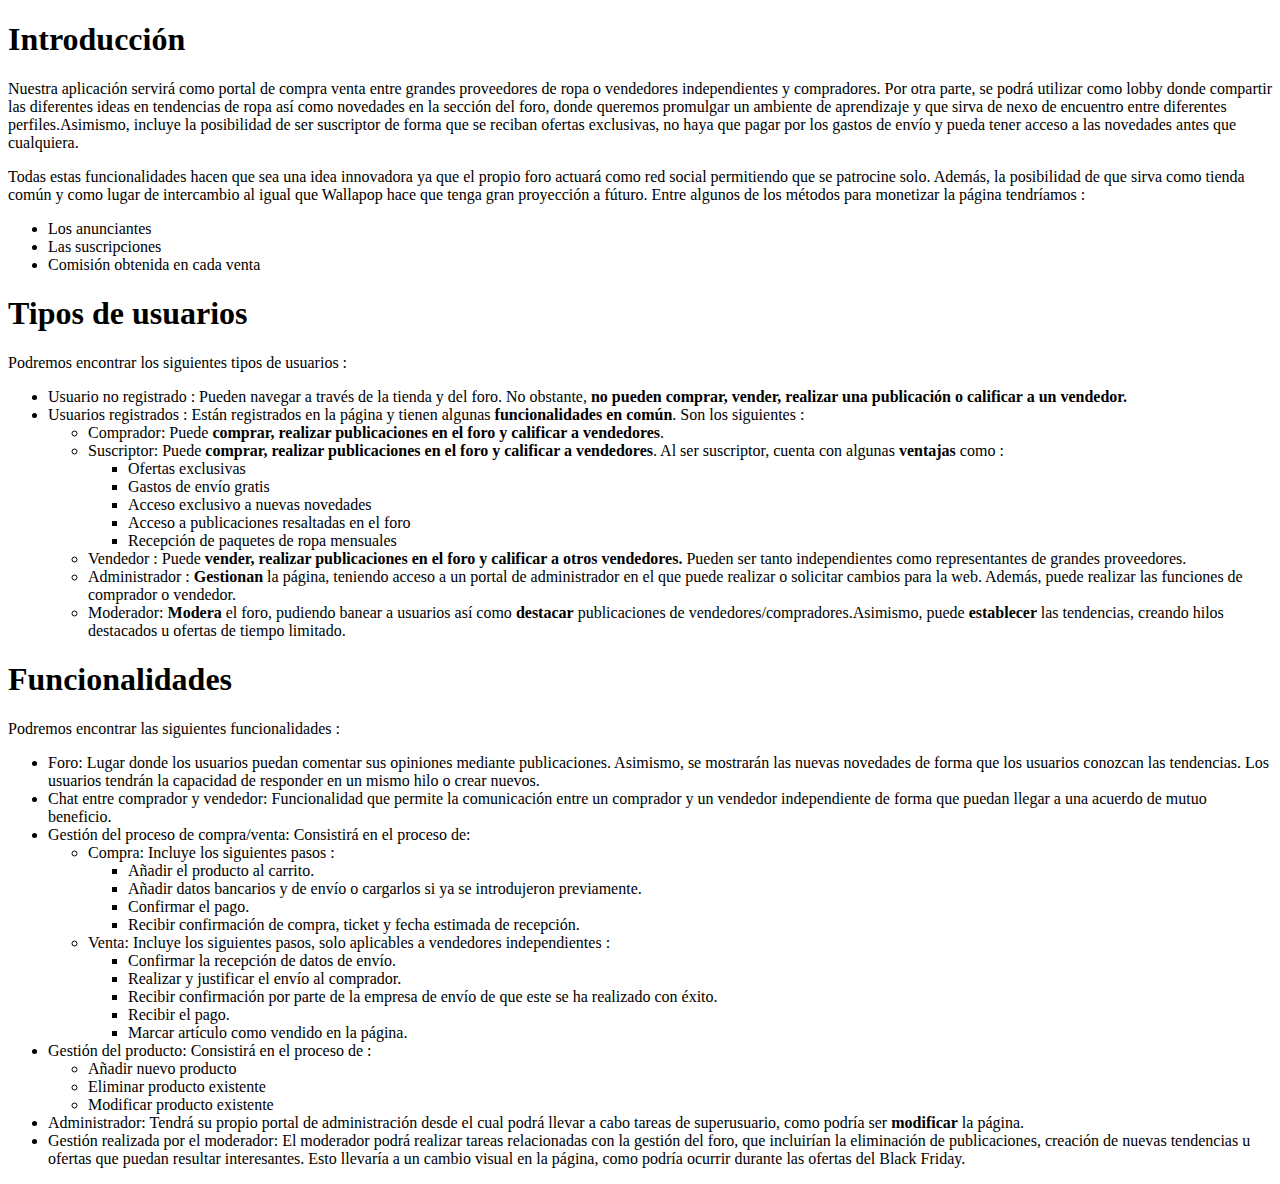
==== detalles.html @ 69d54128 "Commit detalles 1" ====
<!DOCTYPE html>
<html lang="es">
    <head>
        <title>Detalles</title>
        <meta charset="utf-8">
    </head>
    
    <body>
        <h1> Introducción </h1>
        <p>Nuestra aplicación servirá como portal de compra venta entre grandes proveedores de ropa o vendedores independientes y compradores.
          Por otra parte, se podrá utilizar como lobby donde compartir las diferentes ideas en tendencias de ropa así como novedades en la sección del foro, donde queremos promulgar 
          un ambiente de aprendizaje y que sirva de nexo de encuentro entre diferentes perfiles.Asimismo, incluye la posibilidad de ser suscriptor de forma que se reciban ofertas exclusivas, 
          no haya que pagar por los gastos de envío y pueda tener acceso a las novedades antes que cualquiera. 
        </p>
        <p>
         Todas estas funcionalidades hacen que sea una idea innovadora ya que el propio foro actuará como red social permitiendo que se 
          patrocine solo. Además, la posibilidad de que sirva como tienda común y como lugar de intercambio al igual que Wallapop hace que tenga gran proyección a fúturo. 
           

          Entre algunos de los métodos para monetizar la página tendríamos : 
          <ul>
        
            <li>Los anunciantes</li>
            <li>Las suscripciones</li>
            <li>Comisión obtenida en cada venta</li>

          </ul> 
        </p>



        <h1>Tipos de usuarios</h1>
        <p>Podremos encontrar los siguientes tipos de usuarios : 

            <ul>
                <li>Usuario no registrado : Pueden navegar a través de la tienda y del foro. No obstante, <strong> no pueden comprar, vender, realizar una publicación o calificar a un vendedor.</strong>  </li>
                <li>Usuarios registrados : Están registrados en la página y tienen algunas <strong>funcionalidades en común</strong>. Son los siguientes : </li>
                <ul>
                    <li>Comprador: Puede <strong>comprar, realizar publicaciones en el foro y calificar a vendedores</strong>.</li>
                    <li>Suscriptor: Puede <strong>comprar, realizar publicaciones en el foro y calificar a vendedores</strong>. Al ser suscriptor, cuenta con algunas <strong>ventajas</strong> como :  </li>
                        <ul>
                            <li>Ofertas exclusivas</li>
                            <li>Gastos de envío gratis</li>
                            <li>Acceso exclusivo a nuevas novedades</li>
                            <li>Acceso a publicaciones resaltadas en el foro</li>
                            <li>Recepción de paquetes de ropa mensuales</li>
                        </ul>
                    <li>Vendedor : Puede <strong>vender, realizar publicaciones en el foro y calificar a otros vendedores.</strong> Pueden ser tanto independientes como representantes de grandes proveedores.</li>
                    <li>Administrador : <strong>Gestionan</strong> la página, teniendo acceso a un portal de administrador en el que puede realizar o solicitar cambios para la web. Además, puede realizar las funciones de comprador o vendedor.</li>
                    <li>Moderador: <strong>Modera</strong> el foro, pudiendo banear a usuarios así como <strong>destacar</strong> publicaciones de vendedores/compradores.Asimismo, puede <strong> establecer </strong> las tendencias, creando hilos destacados u ofertas de tiempo limitado.</li>
                </ul>



            </ul>
        </p>

        <h1>Funcionalidades</h1>
        <p>Podremos encontrar las siguientes funcionalidades : 

            <ul>
                <li>Foro: Lugar donde los usuarios puedan comentar sus opiniones mediante publicaciones. Asimismo, se mostrarán las nuevas novedades de forma que los usuarios conozcan las tendencias. 
                    Los usuarios tendrán la capacidad de responder en un mismo hilo o crear nuevos. 
                </li>
                <li>Chat entre comprador y vendedor: Funcionalidad que permite la comunicación entre un comprador y un vendedor independiente de forma que puedan llegar a una acuerdo de mutuo beneficio.</li>
                <li>Gestión del proceso de compra/venta: Consistirá en el proceso de: </li>
                    <ul>
                        <li>Compra: Incluye los siguientes pasos : </li>
                            <ul>
                                <li>Añadir el producto al carrito.</li>
                                <li>Añadir datos bancarios y de envío o cargarlos si ya se introdujeron previamente.</li>
                                <li>Confirmar el pago.</li>
                                <li>Recibir confirmación de compra, ticket y fecha estimada de recepción.</li>
                            </ul>
                        <li>Venta: Incluye los siguientes pasos, solo aplicables a vendedores independientes : </li>
                        <ul>
                            <li>Confirmar la recepción de datos de envío.</li>
                            <li>Realizar y justificar el envío al comprador.</li>
                            <li>Recibir confirmación por parte de la empresa de envío de que este se ha realizado con éxito.</li>
                            <li>Recibir el pago.</li>
                            <li>Marcar artículo como vendido en la página.</li>
                        </ul>
                    </ul>
                <li>Gestión del producto: Consistirá en el proceso de : </li>
                    <ul>
                        <li>Añadir nuevo producto</li>
                        <li>Eliminar producto existente</li>
                        <li>Modificar producto existente</li>

                    </ul>
                <li>Administrador: Tendrá su propio portal de administración desde el cual podrá llevar a cabo tareas de superusuario, como podría ser <strong>modificar</strong> la página.</li>
                <li>Gestión realizada por el moderador: El moderador podrá realizar tareas relacionadas con la gestión del foro, que incluirían la eliminación de publicaciones, creación de nuevas tendencias u ofertas que puedan 
                    resultar interesantes. Esto llevaría a un cambio visual en la página, como podría ocurrir durante las ofertas del Black Friday. 
                </li>
            
            </ul>
        </p>
    </body>

</html>
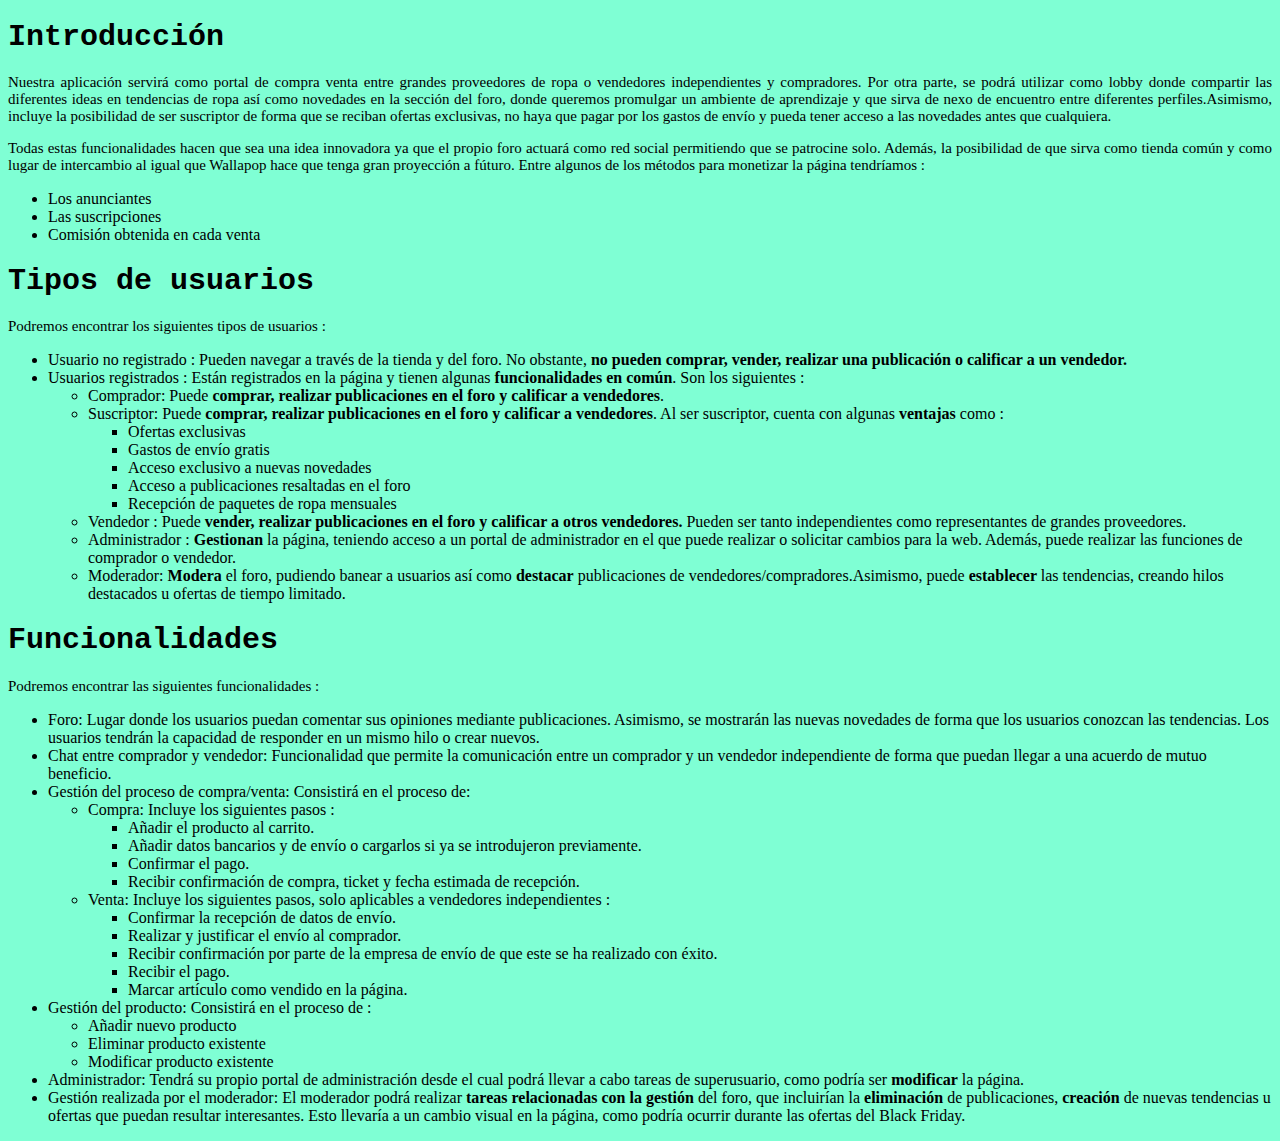
==== commit 698ab3d9: "Commit detalles terminado con formato." ====
--- a/detalles.html
+++ b/detalles.html
@@ -1,6 +1,7 @@
 <!DOCTYPE html>
 <html lang="es">
     <head>
+        <link rel="stylesheet" href="detalles.css">
         <title>Detalles</title>
         <meta charset="utf-8">
     </head>
@@ -89,7 +90,7 @@
 
                     </ul>
                 <li>Administrador: Tendrá su propio portal de administración desde el cual podrá llevar a cabo tareas de superusuario, como podría ser <strong>modificar</strong> la página.</li>
-                <li>Gestión realizada por el moderador: El moderador podrá realizar tareas relacionadas con la gestión del foro, que incluirían la eliminación de publicaciones, creación de nuevas tendencias u ofertas que puedan 
+                <li>Gestión realizada por el moderador: El moderador podrá realizar <strong>tareas relacionadas con la gestión</strong> del foro, que incluirían la <strong>eliminación</strong> de publicaciones, <strong>creación</strong> de nuevas tendencias u ofertas que puedan 
                     resultar interesantes. Esto llevaría a un cambio visual en la página, como podría ocurrir durante las ofertas del Black Friday. 
                 </li>
             
--- a/detalles.css
+++ b/detalles.css
@@ -0,0 +1,14 @@
+h1 {
+    font-size: 30px;
+    font-family: 'Courier New';
+}
+
+p {
+    text-align: justify;
+    font-family: 'Times New Roman';
+    font-size: 15px; 
+}
+
+body {
+    background-color: aquamarine;
+}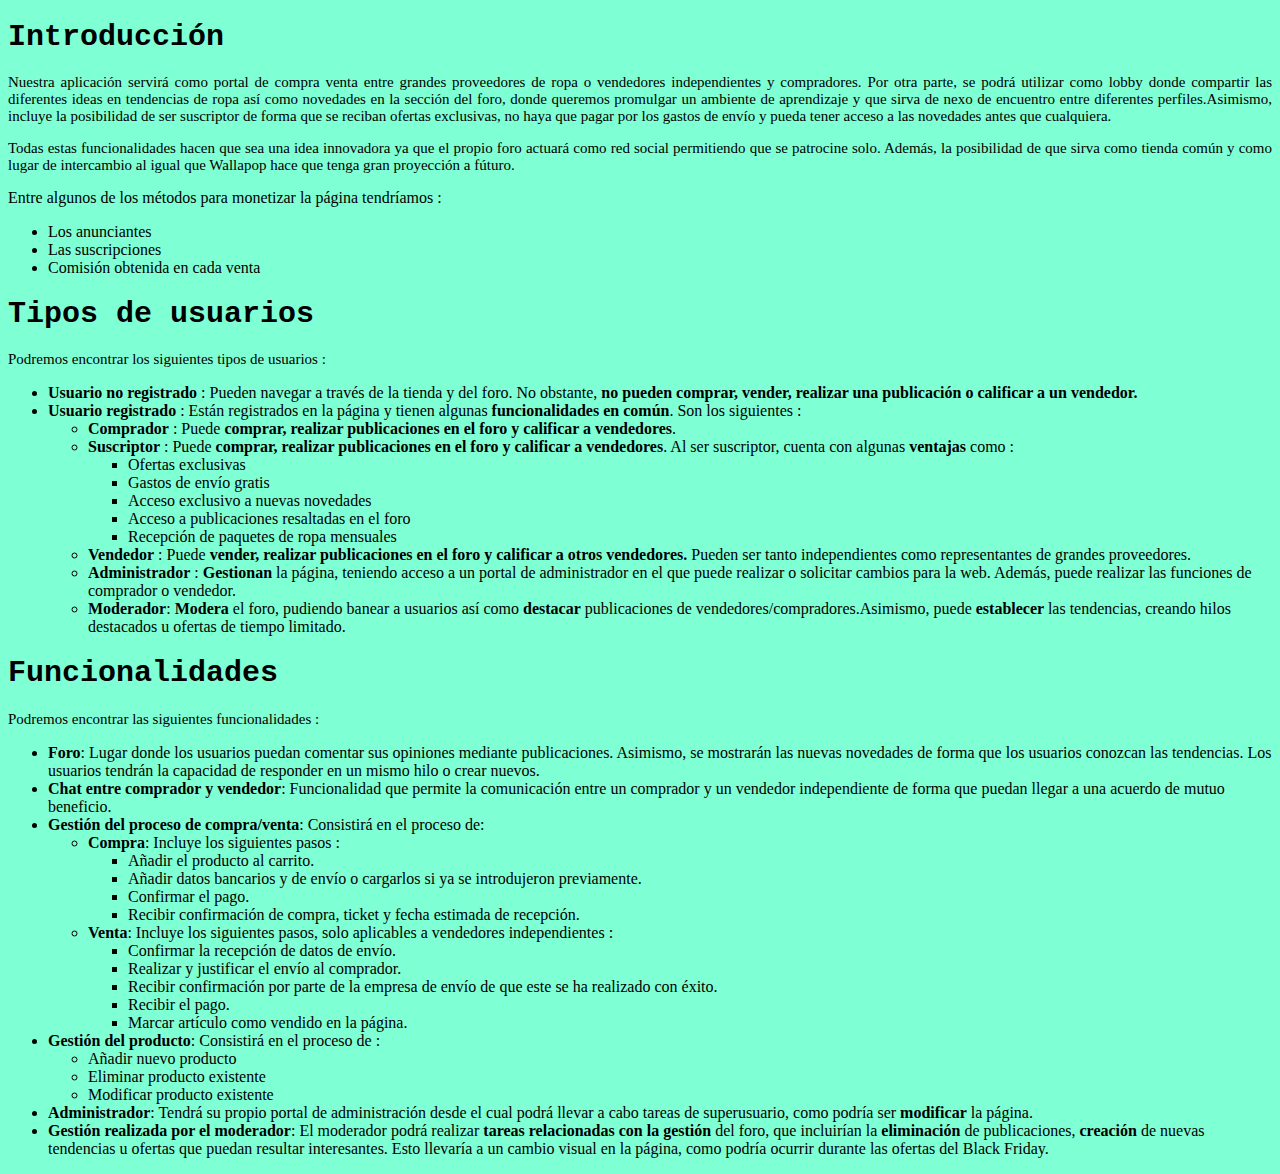
==== commit 408e8cdb: "Commit tras pasar por el validador" ====
--- a/detalles.html
+++ b/detalles.html
@@ -13,9 +13,10 @@
           un ambiente de aprendizaje y que sirva de nexo de encuentro entre diferentes perfiles.Asimismo, incluye la posibilidad de ser suscriptor de forma que se reciban ofertas exclusivas, 
           no haya que pagar por los gastos de envío y pueda tener acceso a las novedades antes que cualquiera. 
         </p>
+        
         <p>
          Todas estas funcionalidades hacen que sea una idea innovadora ya que el propio foro actuará como red social permitiendo que se 
-          patrocine solo. Además, la posibilidad de que sirva como tienda común y como lugar de intercambio al igual que Wallapop hace que tenga gran proyección a fúturo. 
+          patrocine solo. Además, la posibilidad de que sirva como tienda común y como lugar de intercambio al igual que Wallapop hace que tenga gran proyección a fúturo. </p>
            
 
           Entre algunos de los métodos para monetizar la página tendríamos : 
@@ -26,76 +27,77 @@
             <li>Comisión obtenida en cada venta</li>
 
           </ul> 
-        </p>
+       
 
 
 
         <h1>Tipos de usuarios</h1>
-        <p>Podremos encontrar los siguientes tipos de usuarios : 
+        <p>Podremos encontrar los siguientes tipos de usuarios : </p>
 
             <ul>
-                <li>Usuario no registrado : Pueden navegar a través de la tienda y del foro. No obstante, <strong> no pueden comprar, vender, realizar una publicación o calificar a un vendedor.</strong>  </li>
-                <li>Usuarios registrados : Están registrados en la página y tienen algunas <strong>funcionalidades en común</strong>. Son los siguientes : </li>
+                <li><strong>Usuario no registrado</strong> : Pueden navegar a través de la tienda y del foro. No obstante, <strong> no pueden comprar, vender, realizar una publicación o calificar a un vendedor.</strong>  </li>
+                <li><strong>Usuario registrado</strong> : Están registrados en la página y tienen algunas <strong>funcionalidades en común</strong>. Son los siguientes : 
                 <ul>
-                    <li>Comprador: Puede <strong>comprar, realizar publicaciones en el foro y calificar a vendedores</strong>.</li>
-                    <li>Suscriptor: Puede <strong>comprar, realizar publicaciones en el foro y calificar a vendedores</strong>. Al ser suscriptor, cuenta con algunas <strong>ventajas</strong> como :  </li>
+                    <li><strong>Comprador</strong> : Puede <strong>comprar, realizar publicaciones en el foro y calificar a vendedores</strong>.</li>
+                    <li><strong>Suscriptor</strong> : Puede <strong>comprar, realizar publicaciones en el foro y calificar a vendedores</strong>. Al ser suscriptor, cuenta con algunas <strong>ventajas</strong> como :  
                         <ul>
                             <li>Ofertas exclusivas</li>
                             <li>Gastos de envío gratis</li>
                             <li>Acceso exclusivo a nuevas novedades</li>
                             <li>Acceso a publicaciones resaltadas en el foro</li>
                             <li>Recepción de paquetes de ropa mensuales</li>
-                        </ul>
-                    <li>Vendedor : Puede <strong>vender, realizar publicaciones en el foro y calificar a otros vendedores.</strong> Pueden ser tanto independientes como representantes de grandes proveedores.</li>
-                    <li>Administrador : <strong>Gestionan</strong> la página, teniendo acceso a un portal de administrador en el que puede realizar o solicitar cambios para la web. Además, puede realizar las funciones de comprador o vendedor.</li>
-                    <li>Moderador: <strong>Modera</strong> el foro, pudiendo banear a usuarios así como <strong>destacar</strong> publicaciones de vendedores/compradores.Asimismo, puede <strong> establecer </strong> las tendencias, creando hilos destacados u ofertas de tiempo limitado.</li>
-                </ul>
+                        </ul></li>
+                    <li><strong>Vendedor</strong> : Puede <strong>vender, realizar publicaciones en el foro y calificar a otros vendedores.</strong> Pueden ser tanto independientes como representantes de grandes proveedores.</li>
+                    <li><strong>Administrador</strong> : <strong>Gestionan</strong> la página, teniendo acceso a un portal de administrador en el que puede realizar o solicitar cambios para la web. Además, puede realizar las funciones de comprador o vendedor.</li>
+                    <li><strong>Moderador</strong>: <strong>Modera</strong> el foro, pudiendo banear a usuarios así como <strong>destacar</strong> publicaciones de vendedores/compradores.Asimismo, puede <strong> establecer </strong> las tendencias, creando hilos destacados u ofertas de tiempo limitado.</li>
+                </ul></li>
 
 
 
             </ul>
-        </p>
+        
 
         <h1>Funcionalidades</h1>
-        <p>Podremos encontrar las siguientes funcionalidades : 
+        <p>Podremos encontrar las siguientes funcionalidades : </p>
 
             <ul>
-                <li>Foro: Lugar donde los usuarios puedan comentar sus opiniones mediante publicaciones. Asimismo, se mostrarán las nuevas novedades de forma que los usuarios conozcan las tendencias. 
+                <li><strong>Foro</strong>: Lugar donde los usuarios puedan comentar sus opiniones mediante publicaciones. Asimismo, se mostrarán las nuevas novedades de forma que los usuarios conozcan las tendencias. 
                     Los usuarios tendrán la capacidad de responder en un mismo hilo o crear nuevos. 
+
                 </li>
-                <li>Chat entre comprador y vendedor: Funcionalidad que permite la comunicación entre un comprador y un vendedor independiente de forma que puedan llegar a una acuerdo de mutuo beneficio.</li>
-                <li>Gestión del proceso de compra/venta: Consistirá en el proceso de: </li>
+                <li><strong>Chat entre comprador y vendedor</strong>: Funcionalidad que permite la comunicación entre un comprador y un vendedor independiente de forma que puedan llegar a una acuerdo de mutuo beneficio.</li>
+                <li><strong>Gestión del proceso de compra/venta</strong>: Consistirá en el proceso de: 
                     <ul>
-                        <li>Compra: Incluye los siguientes pasos : </li>
+                        <li><strong>Compra</strong>: Incluye los siguientes pasos : 
                             <ul>
                                 <li>Añadir el producto al carrito.</li>
                                 <li>Añadir datos bancarios y de envío o cargarlos si ya se introdujeron previamente.</li>
                                 <li>Confirmar el pago.</li>
                                 <li>Recibir confirmación de compra, ticket y fecha estimada de recepción.</li>
-                            </ul>
-                        <li>Venta: Incluye los siguientes pasos, solo aplicables a vendedores independientes : </li>
+                            </ul></li>
+                        <li><strong>Venta</strong>: Incluye los siguientes pasos, solo aplicables a vendedores independientes : 
                         <ul>
                             <li>Confirmar la recepción de datos de envío.</li>
                             <li>Realizar y justificar el envío al comprador.</li>
                             <li>Recibir confirmación por parte de la empresa de envío de que este se ha realizado con éxito.</li>
                             <li>Recibir el pago.</li>
                             <li>Marcar artículo como vendido en la página.</li>
-                        </ul>
-                    </ul>
-                <li>Gestión del producto: Consistirá en el proceso de : </li>
+                        </ul></li>
+                    </ul></li>
+                <li><strong>Gestión del producto</strong>: Consistirá en el proceso de : 
                     <ul>
                         <li>Añadir nuevo producto</li>
                         <li>Eliminar producto existente</li>
                         <li>Modificar producto existente</li>
 
-                    </ul>
-                <li>Administrador: Tendrá su propio portal de administración desde el cual podrá llevar a cabo tareas de superusuario, como podría ser <strong>modificar</strong> la página.</li>
-                <li>Gestión realizada por el moderador: El moderador podrá realizar <strong>tareas relacionadas con la gestión</strong> del foro, que incluirían la <strong>eliminación</strong> de publicaciones, <strong>creación</strong> de nuevas tendencias u ofertas que puedan 
+                    </ul></li>
+                <li><strong>Administrador</strong>: Tendrá su propio portal de administración desde el cual podrá llevar a cabo tareas de superusuario, como podría ser <strong>modificar</strong> la página.</li>
+                <li><strong>Gestión realizada por el moderador</strong>: El moderador podrá realizar <strong>tareas relacionadas con la gestión</strong> del foro, que incluirían la <strong>eliminación</strong> de publicaciones, <strong>creación</strong> de nuevas tendencias u ofertas que puedan 
                     resultar interesantes. Esto llevaría a un cambio visual en la página, como podría ocurrir durante las ofertas del Black Friday. 
                 </li>
             
             </ul>
-        </p>
+        
     </body>
 
 </html>
